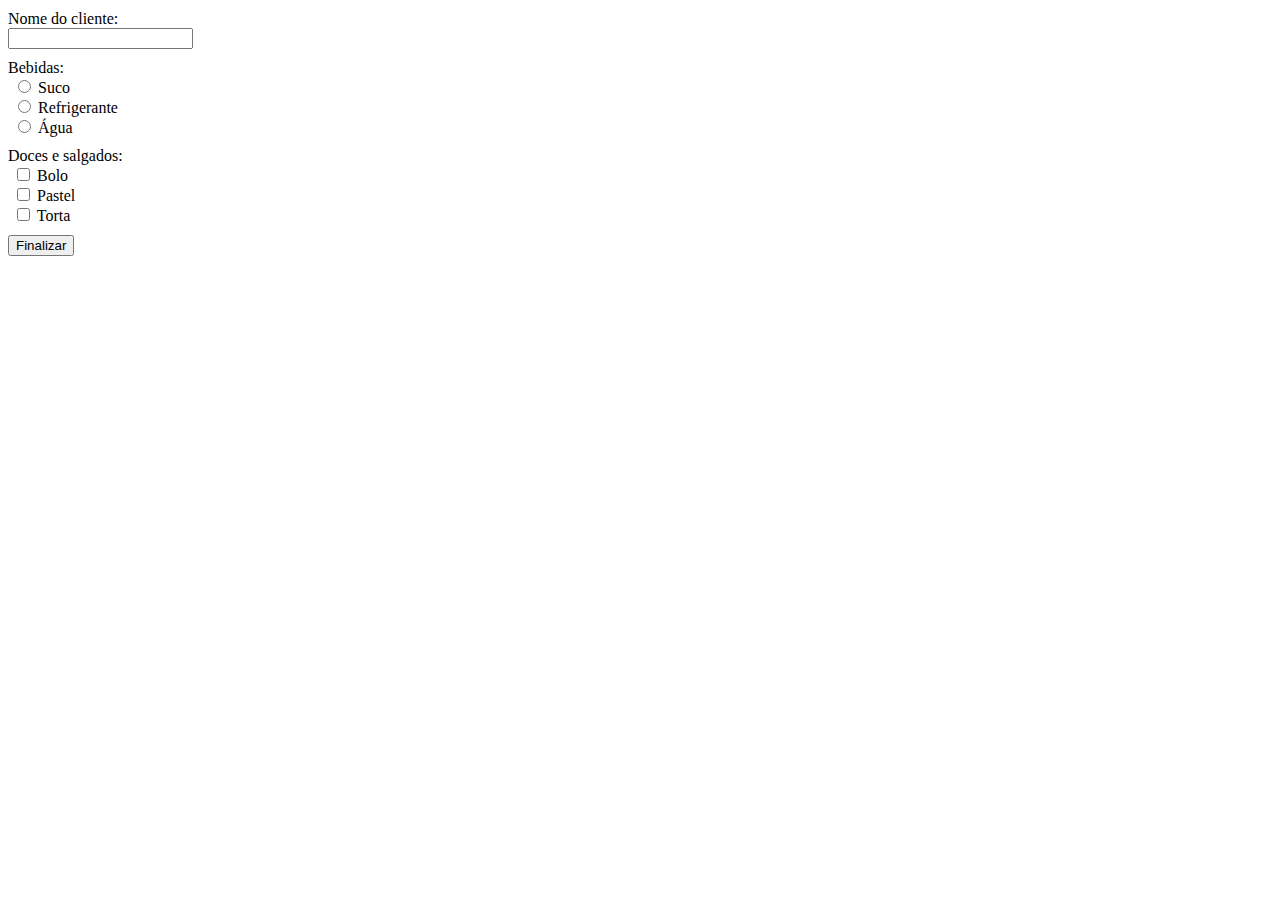
==== Questao04/index.html @ 6744a7f5 "Quatão 03 finalizada" ====
<!doctype html>
<html lang="en">

<head>
    <!-- Required meta tags -->
    <meta charset="utf-8">
    <meta name="viewport" content="width=device-width, initial-scale=1, shrink-to-fit=no">

    <!-- Bootstrap CSS -->
    <link rel="stylesheet" href="https://cdn.jsdelivr.net/npm/bootstrap@4.5.3/dist/css/bootstrap.min.css"
        integrity="sha384-TX8t27EcRE3e/ihU7zmQxVncDAy5uIKz4rEkgIXeMed4M0jlfIDPvg6uqKI2xXr2" crossorigin="anonymous">
    <link rel="stylesheet" href="css/style.css">

    <title>Hello, world!</title>
</head>

<body>
    <div class="container d-flex justify-content-center">
        <form class="form mt-5" id="form">

            <div class="input-group input-group-sm mr-3">
                <div class="input-group-prepend">
                    <span class="input-group-text">Nome do cliente:</span>
                </div>
                <input type="text" class="form-control" id="js-nome">
            </div>

            <div class="input-group input-group-sm mr-3">
                <div class="input-group-prepend">
                    <span class="input-group-text">Bebidas:</span>
                </div>
                <div class="custom-control custom-radio custom-control-inline">
                    <input type="radio" id="customRadio1" name="suco" class="custom-control-input bebidas" value="4">
                    <label class="custom-control-label " for="customRadio1">Suco</label>
                </div>
                <div class="custom-control custom-radio custom-control-inline">
                    <input type="radio" id="customRadio2" name="refri" class="custom-control-input bebidas" value="2.5">
                    <label class="custom-control-label " for="customRadio2">Refrigerante</label>
                </div>
                <div class="custom-control custom-radio custom-control-inline">
                    <input type="radio" id="customRadio3" name="agua" class="custom-control-input bebidas" value="1.5">
                    <label class="custom-control-label" for="customRadio3">Água</label>
                </div>
            </div>

            <div class="input-group input-group-sm mr-3">
                <div class="input-group-prepend">
                    <span class="input-group-text">Doces e salgados:</span>
                </div>
                <div class="custom-control custom-checkbox">
                    <input type="checkbox" class="custom-control-input comidas" id="customCheck1" name="bolo" value="3.5">
                    <label class="custom-control-label" for="customCheck1">Bolo</label>
                  </div>
                <div class="custom-control custom-checkbox">
                    <input type="checkbox" class="custom-control-input comidas" id="customCheck2" name="pastel" value="3">
                    <label class="custom-control-label" for="customCheck2">Pastel</label>
                </div>
                <div class="custom-control custom-checkbox">
                    <input type="checkbox" class="custom-control-input comidas" id="customCheck3" name="torta" value="4">
                    <label class="custom-control-label" for="customCheck3">Torta</label>
                </div>
            </div>
            
            <button id="btnForm" class="btn btn-primary" type="submit">Finalizar</button>
        </form>
       
        <p id="js-resultado"></p>
    </div>

    <script src="js/calcula-pedido.js"></script>
    <script src="https://code.jquery.com/jquery-3.5.1.slim.min.js"
        integrity="sha384-DfXdz2htPH0lsSSs5nCTpuj/zy4C+OGpamoFVy38MVBnE+IbbVYUew+OrCXaRkfj"
        crossorigin="anonymous"></script>
    <script src="https://cdn.jsdelivr.net/npm/bootstrap@4.5.3/dist/js/bootstrap.bundle.min.js"
        integrity="sha384-ho+j7jyWK8fNQe+A12Hb8AhRq26LrZ/JpcUGGOn+Y7RsweNrtN/tE3MoK7ZeZDyx"
        crossorigin="anonymous"></script>


</body>

</html>
---- Questao04/css/style.css ----
.form{
    width: 500px;
}
.input-group{
    margin:10px 0;
}
.custom-control{
    margin: 0 5px;
}
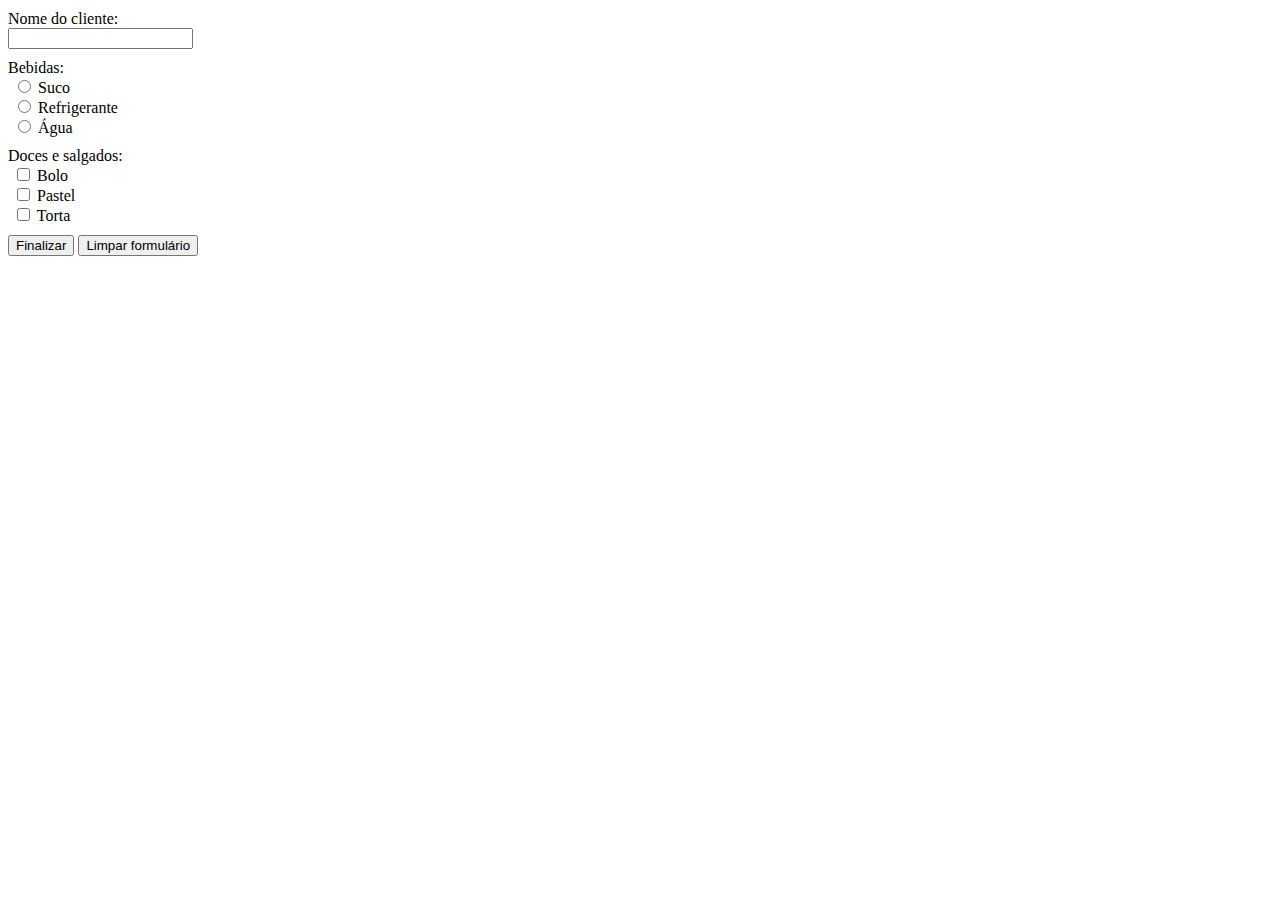
==== commit 451e86b0: "Atividade finalizada" ====
--- a/Questao04/index.html
+++ b/Questao04/index.html
@@ -15,7 +15,7 @@
 </head>
 
 <body>
-    <div class="container d-flex justify-content-center">
+    <div class="container d-flex flex-column align-items-center">
         <form class="form mt-5" id="form">
 
             <div class="input-group input-group-sm mr-3">
@@ -30,16 +30,16 @@
                     <span class="input-group-text">Bebidas:</span>
                 </div>
                 <div class="custom-control custom-radio custom-control-inline">
-                    <input type="radio" id="customRadio1" name="suco" class="custom-control-input bebidas" value="4">
-                    <label class="custom-control-label " for="customRadio1">Suco</label>
+                    <input type="radio" id="suco" name="customRadio" class="custom-control-input bebidas" value="4">
+                    <label class="custom-control-label " for="suco">Suco</label>
                 </div>
                 <div class="custom-control custom-radio custom-control-inline">
-                    <input type="radio" id="customRadio2" name="refri" class="custom-control-input bebidas" value="2.5">
-                    <label class="custom-control-label " for="customRadio2">Refrigerante</label>
+                    <input type="radio" id="refrigerante" name="customRadio" class="custom-control-input bebidas" value="2.5">
+                    <label class="custom-control-label " for="refrigerante">Refrigerante</label>
                 </div>
                 <div class="custom-control custom-radio custom-control-inline">
-                    <input type="radio" id="customRadio3" name="agua" class="custom-control-input bebidas" value="1.5">
-                    <label class="custom-control-label" for="customRadio3">Água</label>
+                    <input type="radio" id="agua" name="customRadio" class="custom-control-input bebidas" value="1.5">
+                    <label class="custom-control-label" for="agua">Água</label>
                 </div>
             </div>
 
@@ -62,9 +62,10 @@
             </div>
             
             <button id="btnForm" class="btn btn-primary" type="submit">Finalizar</button>
+            <button id="btnLimpa" class="btn btn-secondary" type="reset" value="Reset">Limpar formulário</button>
         </form>
        
-        <p id="js-resultado"></p>
+        <div id="js-resultado" class="mt-3"></div>
     </div>
 
     <script src="js/calcula-pedido.js"></script>
